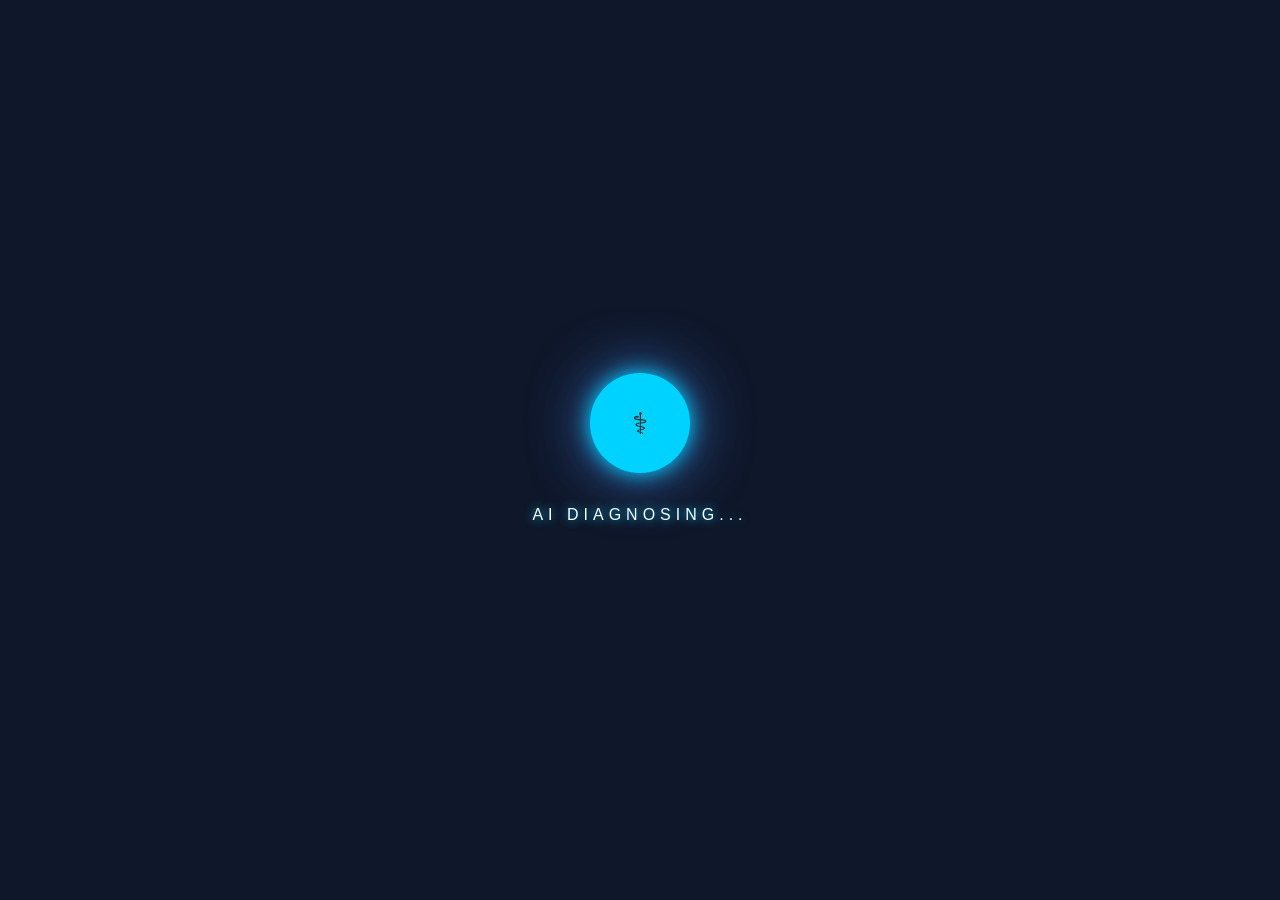
==== frontend/index.html @ 4e4870aa "Initial commit: Added Backend and Frontend" ====
<!DOCTYPE html>
<html lang="en">
<head>
    <meta charset="UTF-8">
    <meta name="viewport" content="width=device-width, initial-scale=1.0">
    <title>HealthCare AI | Advanced Diagnostics</title>
    <!-- Bootstrap 5 CSS -->
    <link href="https://cdn.jsdelivr.net/npm/bootstrap@5.3.0/dist/css/bootstrap.min.css" rel="stylesheet">
    
    <style>
        /* --- 1. MODERN NEON LOADER STYLES --- */
        #loader {
            position: fixed;
            width: 100%;
            height: 100vh;
            background: #0f172a; /* Dark sleek background */
            display: flex;
            flex-direction: column;
            justify-content: center;
            align-items: center;
            z-index: 9999;
        }

        .pulse-container {
            position: relative;
            display: flex;
            justify-content: center;
            align-items: center;
        }

        .pulse-circle {
            width: 100px;
            height: 100px;
            border-radius: 50%;
            background: #00d2ff;
            box-shadow: 0 0 20px #00d2ff, 0 0 60px #3a7bd5;
            animation: pulse 1.5s infinite;
        }

        @keyframes pulse {
            0% { transform: scale(0.95); box-shadow: 0 0 0 0 rgba(0, 210, 255, 0.7); }
            70% { transform: scale(1); box-shadow: 0 0 0 20px rgba(0, 210, 255, 0); }
            100% { transform: scale(0.95); box-shadow: 0 0 0 0 rgba(0, 210, 255, 0); }
        }

        .loader-text {
            margin-top: 30px;
            font-family: 'Segoe UI', sans-serif;
            font-weight: 300;
            color: #ffffff;
            letter-spacing: 5px;
            text-shadow: 0 0 10px #00d2ff;
        }

        /* --- 2. MAIN CONTENT STYLES --- */
        #main-content {
            display: none;
            background-color: #f1f5f9;
            min-height: 100vh;
        }

        .main-card { 
            border-radius: 20px; 
            border: none; 
            box-shadow: 0 10px 40px rgba(0,0,0,0.05); 
            background: white;
        }

        .section-title {
            border-left: 5px solid #3a7bd5;
            padding-left: 15px;
            margin: 25px 0 15px 0;
            color: #1e293b;
            font-weight: bold;
        }

        .btn-predict {
            background: linear-gradient(45deg, #3a7bd5, #00d2ff);
            border: none;
            color: white;
            font-weight: bold;
            padding: 14px;
            transition: 0.4s;
            border-radius: 12px;
        }

        .btn-predict:hover {
            transform: scale(1.02);
            box-shadow: 0 10px 20px rgba(58, 123, 213, 0.3);
            color: white;
        }

        .user-card {
            background: white;
            border-radius: 15px;
            padding: 18px;
            margin-bottom: 15px;
            border-right: 5px solid #3a7bd5;
            transition: 0.3s;
        }

        .user-card:hover { transform: translateX(-5px); }

        .navbar { background: #1e293b; }
    </style>
</head>
<body>

    <!-- MODERN NEON LOADER -->
    <div id="loader">
        <div class="pulse-container">
            <div class="pulse-circle"></div>
            <span style="position:absolute; font-size: 30px;">⚕️</span>
        </div>
        <div class="loader-text">AI DIAGNOSING...</div>
    </div>

    <!-- MAIN APP CONTENT -->
    <div id="main-content">
        <nav class="navbar navbar-dark shadow-sm">
            <div class="container">
                <span class="navbar-brand mb-0 h1 fw-bold">🛡️ HEALTHCARE AI <span class="fw-light small">v2.0</span></span>
            </div>
        </nav>

        <div class="container py-5">
            <div class="row g-4">
                <!-- Left Side: Form -->
                <div class="col-lg-7">
                    <div class="card main-card p-4">
                        <h3 class="mb-4 text-center fw-bold text-dark">Patient Assessment Form</h3>
                        
                        <div class="row g-3">
                            <h6 class="section-title">Personal Details</h6>
                            <div class="col-md-6">
                                <label class="form-label fw-semibold">Full Name</label>
                                <input type="text" id="name" class="form-control" placeholder="John Doe">
                            </div>
                            <div class="col-md-3">
                                <label class="form-label fw-semibold">Age</label>
                                <input type="number" id="age" class="form-control" placeholder="25">
                            </div>
                            <div class="col-md-3">
                                <label class="form-label fw-semibold">BPM</label>
                                <input type="number" id="heartRate" class="form-control" placeholder="72">
                            </div>
                            <div class="col-12">
                                <label class="form-label fw-semibold">Email Address</label>
                                <input type="email" id="email" class="form-control" placeholder="patient@example.com">
                            </div>

                            <h6 class="section-title">Clinical Vitals</h6>
                            <div class="col-md-6">
                                <label class="form-label fw-semibold">Blood Pressure (mmHg)</label>
                                <input type="text" id="bp" class="form-control" placeholder="120/80">
                            </div>
                            <div class="col-md-6">
                                <label class="form-label fw-semibold">Sugar Level (mg/dL)</label>
                                <input type="text" id="sugar" class="form-control" placeholder="90">
                            </div>

                            <div class="col-12">
                                <label class="form-label fw-semibold">Describe Symptoms</label>
                                <textarea id="symptoms" class="form-control" rows="4" placeholder="Pain, dizziness, fever..."></textarea>
                            </div>

                            <div class="col-12 mt-4">
                                <button onclick="addUser()" class="btn btn-predict w-100 shadow-lg">ANALYZE & SAVE RECORD</button>
                            </div>
                        </div>
                    </div>
                </div>

                <!-- Right Side: Recent Users -->
                <div class="col-lg-5">
                    <div class="card main-card p-4">
                        <div class="d-flex justify-content-between align-items-center mb-4">
                            <h5 class="m-0 fw-bold">Recent History</h5>
                            <button onclick="loadUsers()" class="btn btn-sm btn-light">🔄</button>
                        </div>
                        <div id="userList">
                            <!-- User records will load here -->
                        </div>
                    </div>
                </div>
            </div>
        </div>
    </div>

    <script>
        // 1. Loader Logic (Set to 10 Seconds)
        window.onload = function() {
            setTimeout(function() {
                document.getElementById('loader').style.opacity = '0';
                setTimeout(() => {
                    document.getElementById('loader').style.display = 'none';
                    document.getElementById('main-content').style.display = 'block';
                    loadUsers(); 
                }, 500);
            }, 10000); // 10000ms = 10 Seconds
        };

        // 2. Add User Function (Kalin fields okkoma ekkala)
        function addUser() {
            const userData = {
                name: document.getElementById("name").value,
                email: document.getElementById("email").value,
                age: document.getElementById("age").value,
                heartRate: document.getElementById("heartRate").value,
                bp: document.getElementById("bp").value,
                sugar: document.getElementById("sugar").value,
                symptoms: document.getElementById("symptoms").value
            };

            if(!userData.name || !userData.email) {
                alert("Please fill name and email!");
                return;
            }

            fetch("http://localhost:8080/add", {
                method: "POST",
                headers: { "Content-Type": "application/json" },
                body: JSON.stringify(userData)
            })
            .then(res => {
                if(res.ok) {
                    alert("✅ User Added Successfully!");
                    clearForm();
                    loadUsers();
                }
            })
            .catch(err => alert("Backend Error: Check if server is running on 8080"));
        }

        // 3. Load Function
        function loadUsers() {
            fetch("http://localhost:8080/all")
            .then(res => res.json())
            .then(data => {
                const list = document.getElementById("userList");
                list.innerHTML = "";
                data.reverse().forEach(user => {
                    const div = document.createElement("div");
                    div.className = "user-card shadow-sm";
                    div.innerHTML = `
                        <div class="d-flex justify-content-between">
                            <strong class="text-primary">${user.name}</strong>
                            <span class="badge bg-light text-dark">${user.age} Yrs</span>
                        </div>
                        <div class="small mt-2">
                            <b>BP:</b> ${user.bp} | <b>Sugar:</b> ${user.sugar} | <b>BPM:</b> ${user.heartRate || 'N/A'}<br>
                            <span class="text-muted italic">${user.symptoms}</span>
                        </div>
                    `;
                    list.appendChild(div);
                });
            });
        }

        function clearForm() {
            document.querySelectorAll('input, textarea').forEach(i => i.value = "");
        }
    </script>
</body>
</html>
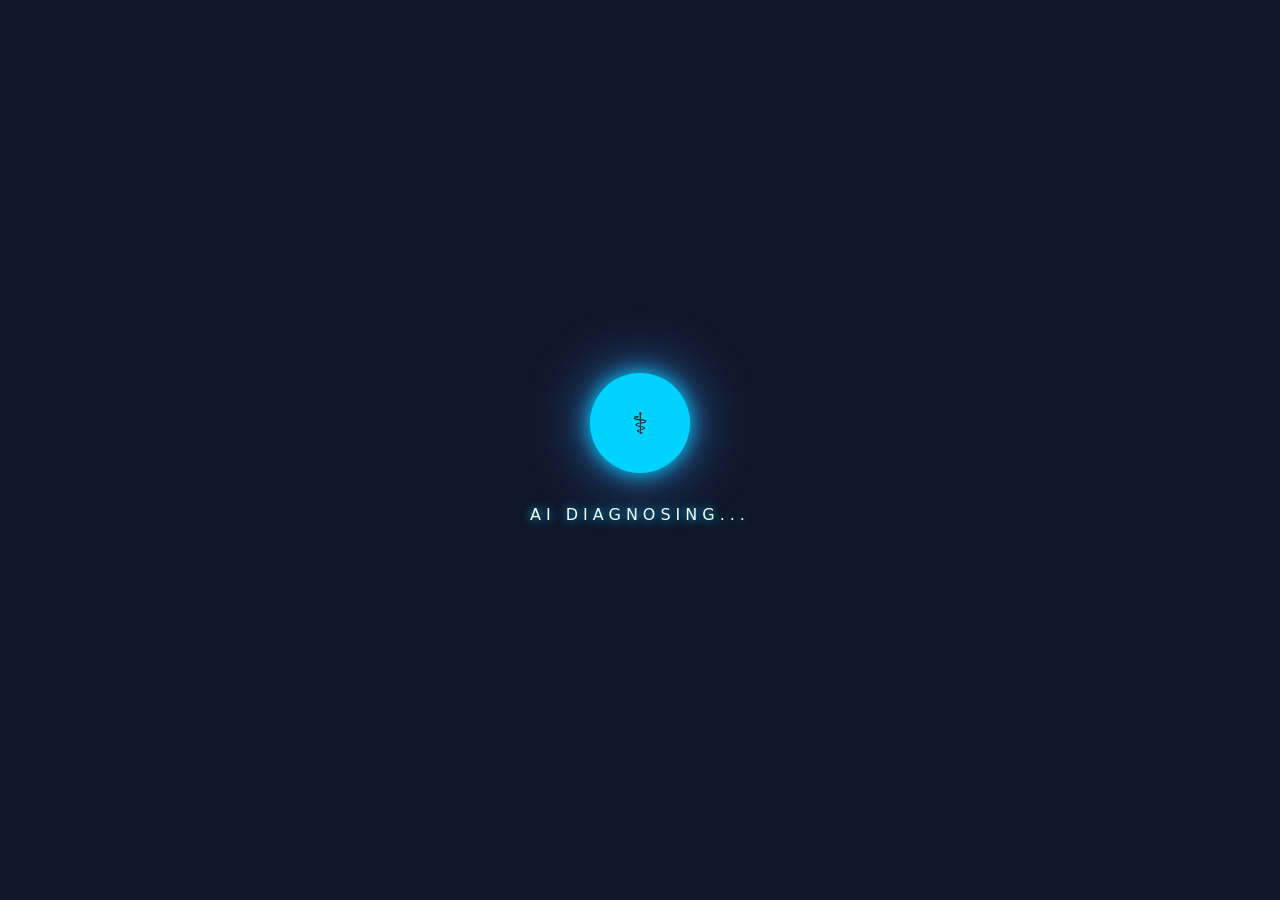
==== commit 01bf63de: "Healthcare AI Web pages" ====
--- a/frontend/index.html
+++ b/frontend/index.html
@@ -1,265 +1,246 @@
 <!DOCTYPE html>
 <html lang="en">
+
 <head>
+
     <meta charset="UTF-8">
     <meta name="viewport" content="width=device-width, initial-scale=1.0">
+
     <title>HealthCare AI | Advanced Diagnostics</title>
-    <!-- Bootstrap 5 CSS -->
+
+    <!-- Bootstrap -->
+
     <link href="https://cdn.jsdelivr.net/npm/bootstrap@5.3.0/dist/css/bootstrap.min.css" rel="stylesheet">
-    
-    <style>
-        /* --- 1. MODERN NEON LOADER STYLES --- */
-        #loader {
-            position: fixed;
-            width: 100%;
-            height: 100vh;
-            background: #0f172a; /* Dark sleek background */
-            display: flex;
-            flex-direction: column;
-            justify-content: center;
-            align-items: center;
-            z-index: 9999;
-        }
-
-        .pulse-container {
-            position: relative;
-            display: flex;
-            justify-content: center;
-            align-items: center;
-        }
-
-        .pulse-circle {
-            width: 100px;
-            height: 100px;
-            border-radius: 50%;
-            background: #00d2ff;
-            box-shadow: 0 0 20px #00d2ff, 0 0 60px #3a7bd5;
-            animation: pulse 1.5s infinite;
-        }
-
-        @keyframes pulse {
-            0% { transform: scale(0.95); box-shadow: 0 0 0 0 rgba(0, 210, 255, 0.7); }
-            70% { transform: scale(1); box-shadow: 0 0 0 20px rgba(0, 210, 255, 0); }
-            100% { transform: scale(0.95); box-shadow: 0 0 0 0 rgba(0, 210, 255, 0); }
-        }
-
-        .loader-text {
-            margin-top: 30px;
-            font-family: 'Segoe UI', sans-serif;
-            font-weight: 300;
-            color: #ffffff;
-            letter-spacing: 5px;
-            text-shadow: 0 0 10px #00d2ff;
-        }
-
-        /* --- 2. MAIN CONTENT STYLES --- */
-        #main-content {
-            display: none;
-            background-color: #f1f5f9;
-            min-height: 100vh;
-        }
-
-        .main-card { 
-            border-radius: 20px; 
-            border: none; 
-            box-shadow: 0 10px 40px rgba(0,0,0,0.05); 
-            background: white;
-        }
-
-        .section-title {
-            border-left: 5px solid #3a7bd5;
-            padding-left: 15px;
-            margin: 25px 0 15px 0;
-            color: #1e293b;
-            font-weight: bold;
-        }
-
-        .btn-predict {
-            background: linear-gradient(45deg, #3a7bd5, #00d2ff);
-            border: none;
-            color: white;
-            font-weight: bold;
-            padding: 14px;
-            transition: 0.4s;
-            border-radius: 12px;
-        }
-
-        .btn-predict:hover {
-            transform: scale(1.02);
-            box-shadow: 0 10px 20px rgba(58, 123, 213, 0.3);
-            color: white;
-        }
-
-        .user-card {
-            background: white;
-            border-radius: 15px;
-            padding: 18px;
-            margin-bottom: 15px;
-            border-right: 5px solid #3a7bd5;
-            transition: 0.3s;
-        }
-
-        .user-card:hover { transform: translateX(-5px); }
-
-        .navbar { background: #1e293b; }
-    </style>
+
+    <!-- CSS FILE -->
+
+    <link rel="stylesheet" href="style.css">
+
 </head>
+
 <body>
 
-    <!-- MODERN NEON LOADER -->
-    <div id="loader">
-        <div class="pulse-container">
-            <div class="pulse-circle"></div>
-            <span style="position:absolute; font-size: 30px;">⚕️</span>
+<!-- LOADER -->
+
+<div id="loader">
+
+    <div class="pulse-container">
+        <div class="pulse-circle"></div>
+        <span style="position:absolute; font-size:30px;">⚕️</span>
+    </div>
+
+    <div class="loader-text">
+        AI DIAGNOSING...
+    </div>
+
+</div>
+
+<!-- MAIN CONTENT -->
+
+<div id="main-content">
+
+    <nav class="navbar navbar-dark shadow-sm">
+
+        <div class="container">
+
+            <span class="navbar-brand mb-0 h1 fw-bold">
+                🛡️ HEALTHCARE AI
+            </span>
+
         </div>
-        <div class="loader-text">AI DIAGNOSING...</div>
+
+    </nav>
+
+    <div class="container py-5">
+
+        <!-- AI RESULT -->
+
+        <div id="ai-result-box" class="alert alert-info shadow-sm"></div>
+
+        <!-- SEARCH -->
+
+        <div class="mb-4">
+
+            <input type="text"
+                   id="searchText"
+                   class="form-control"
+                   placeholder="Search by Name or Email"
+                   onkeyup="searchUser()">
+
+        </div>
+
+        <div class="row g-4">
+
+            <!-- FORM -->
+
+            <div class="col-lg-7">
+
+                <div class="card main-card p-4">
+
+                    <h3 class="mb-4 text-center fw-bold">
+                        Patient Assessment Form
+                    </h3>
+
+                    <div class="row g-3">
+
+                        <h6 class="section-title">
+                            Personal Details
+                        </h6>
+
+                        <div class="col-md-6">
+
+                            <label class="form-label fw-semibold">
+                                Full Name
+                            </label>
+
+                            <input type="text"
+                                   id="name"
+                                   class="form-control">
+
+                        </div>
+
+                        <div class="col-md-6">
+
+                            <label class="form-label fw-semibold">
+                                Email
+                            </label>
+
+                            <input type="email"
+                                   id="email"
+                                   class="form-control">
+
+                        </div>
+
+                        <div class="col-md-4">
+
+                            <label class="form-label fw-semibold">
+                                Age
+                            </label>
+
+                            <input type="number"
+                                   id="age"
+                                   class="form-control">
+
+                        </div>
+
+                        <div class="col-md-4">
+
+                            <label class="form-label fw-semibold">
+                                BPM
+                            </label>
+
+                            <input type="number"
+                                   id="heartRate"
+                                   class="form-control">
+
+                        </div>
+
+                        <div class="col-md-4">
+
+                            <label class="form-label fw-semibold">
+                                BMI
+                            </label>
+
+                            <input type="text"
+                                   id="bmi"
+                                   class="form-control">
+
+                        </div>
+
+                        <h6 class="section-title">
+                            Clinical Vitals
+                        </h6>
+
+                        <div class="col-md-6">
+
+                            <label class="form-label fw-semibold">
+                                Blood Pressure
+                            </label>
+
+                            <input type="text"
+                                   id="bp"
+                                   class="form-control">
+
+                        </div>
+
+                        <div class="col-md-6">
+
+                            <label class="form-label fw-semibold">
+                                Sugar
+                            </label>
+
+                            <input type="text"
+                                   id="sugar"
+                                   class="form-control">
+
+                        </div>
+
+                        <div class="col-12">
+
+                            <label class="form-label fw-semibold">
+                                Symptoms
+                            </label>
+
+                            <textarea id="symptoms"
+                                      rows="4"
+                                      class="form-control"></textarea>
+
+                        </div>
+
+                        <div class="col-12 mt-4">
+
+                            <button onclick="processHealthCheck()"
+                                    class="btn btn-predict w-100">
+
+                                ANALYZE & SAVE RECORD
+
+                            </button>
+
+                        </div>
+
+                    </div>
+
+                </div>
+
+            </div>
+
+            <!-- HISTORY -->
+
+            <div class="col-lg-5">
+
+                <div class="card main-card p-4">
+
+                    <div class="d-flex justify-content-between align-items-center mb-4">
+
+                        <h5 class="m-0 fw-bold">
+                            Recent History
+                        </h5>
+
+                        <button onclick="loadUsers()"
+                                class="btn btn-sm btn-light">
+
+                            🔄
+
+                        </button>
+
+                    </div>
+
+                    <div id="userList"></div>
+
+                </div>
+
+            </div>
+
+        </div>
+
     </div>
 
-    <!-- MAIN APP CONTENT -->
-    <div id="main-content">
-        <nav class="navbar navbar-dark shadow-sm">
-            <div class="container">
-                <span class="navbar-brand mb-0 h1 fw-bold">🛡️ HEALTHCARE AI <span class="fw-light small">v2.0</span></span>
-            </div>
-        </nav>
-
-        <div class="container py-5">
-            <div class="row g-4">
-                <!-- Left Side: Form -->
-                <div class="col-lg-7">
-                    <div class="card main-card p-4">
-                        <h3 class="mb-4 text-center fw-bold text-dark">Patient Assessment Form</h3>
-                        
-                        <div class="row g-3">
-                            <h6 class="section-title">Personal Details</h6>
-                            <div class="col-md-6">
-                                <label class="form-label fw-semibold">Full Name</label>
-                                <input type="text" id="name" class="form-control" placeholder="John Doe">
-                            </div>
-                            <div class="col-md-3">
-                                <label class="form-label fw-semibold">Age</label>
-                                <input type="number" id="age" class="form-control" placeholder="25">
-                            </div>
-                            <div class="col-md-3">
-                                <label class="form-label fw-semibold">BPM</label>
-                                <input type="number" id="heartRate" class="form-control" placeholder="72">
-                            </div>
-                            <div class="col-12">
-                                <label class="form-label fw-semibold">Email Address</label>
-                                <input type="email" id="email" class="form-control" placeholder="patient@example.com">
-                            </div>
-
-                            <h6 class="section-title">Clinical Vitals</h6>
-                            <div class="col-md-6">
-                                <label class="form-label fw-semibold">Blood Pressure (mmHg)</label>
-                                <input type="text" id="bp" class="form-control" placeholder="120/80">
-                            </div>
-                            <div class="col-md-6">
-                                <label class="form-label fw-semibold">Sugar Level (mg/dL)</label>
-                                <input type="text" id="sugar" class="form-control" placeholder="90">
-                            </div>
-
-                            <div class="col-12">
-                                <label class="form-label fw-semibold">Describe Symptoms</label>
-                                <textarea id="symptoms" class="form-control" rows="4" placeholder="Pain, dizziness, fever..."></textarea>
-                            </div>
-
-                            <div class="col-12 mt-4">
-                                <button onclick="addUser()" class="btn btn-predict w-100 shadow-lg">ANALYZE & SAVE RECORD</button>
-                            </div>
-                        </div>
-                    </div>
-                </div>
-
-                <!-- Right Side: Recent Users -->
-                <div class="col-lg-5">
-                    <div class="card main-card p-4">
-                        <div class="d-flex justify-content-between align-items-center mb-4">
-                            <h5 class="m-0 fw-bold">Recent History</h5>
-                            <button onclick="loadUsers()" class="btn btn-sm btn-light">🔄</button>
-                        </div>
-                        <div id="userList">
-                            <!-- User records will load here -->
-                        </div>
-                    </div>
-                </div>
-            </div>
-        </div>
-    </div>
-
-    <script>
-        // 1. Loader Logic (Set to 10 Seconds)
-        window.onload = function() {
-            setTimeout(function() {
-                document.getElementById('loader').style.opacity = '0';
-                setTimeout(() => {
-                    document.getElementById('loader').style.display = 'none';
-                    document.getElementById('main-content').style.display = 'block';
-                    loadUsers(); 
-                }, 500);
-            }, 10000); // 10000ms = 10 Seconds
-        };
-
-        // 2. Add User Function (Kalin fields okkoma ekkala)
-        function addUser() {
-            const userData = {
-                name: document.getElementById("name").value,
-                email: document.getElementById("email").value,
-                age: document.getElementById("age").value,
-                heartRate: document.getElementById("heartRate").value,
-                bp: document.getElementById("bp").value,
-                sugar: document.getElementById("sugar").value,
-                symptoms: document.getElementById("symptoms").value
-            };
-
-            if(!userData.name || !userData.email) {
-                alert("Please fill name and email!");
-                return;
-            }
-
-            fetch("http://localhost:8080/add", {
-                method: "POST",
-                headers: { "Content-Type": "application/json" },
-                body: JSON.stringify(userData)
-            })
-            .then(res => {
-                if(res.ok) {
-                    alert("✅ User Added Successfully!");
-                    clearForm();
-                    loadUsers();
-                }
-            })
-            .catch(err => alert("Backend Error: Check if server is running on 8080"));
-        }
-
-        // 3. Load Function
-        function loadUsers() {
-            fetch("http://localhost:8080/all")
-            .then(res => res.json())
-            .then(data => {
-                const list = document.getElementById("userList");
-                list.innerHTML = "";
-                data.reverse().forEach(user => {
-                    const div = document.createElement("div");
-                    div.className = "user-card shadow-sm";
-                    div.innerHTML = `
-                        <div class="d-flex justify-content-between">
-                            <strong class="text-primary">${user.name}</strong>
-                            <span class="badge bg-light text-dark">${user.age} Yrs</span>
-                        </div>
-                        <div class="small mt-2">
-                            <b>BP:</b> ${user.bp} | <b>Sugar:</b> ${user.sugar} | <b>BPM:</b> ${user.heartRate || 'N/A'}<br>
-                            <span class="text-muted italic">${user.symptoms}</span>
-                        </div>
-                    `;
-                    list.appendChild(div);
-                });
-            });
-        }
-
-        function clearForm() {
-            document.querySelectorAll('input, textarea').forEach(i => i.value = "");
-        }
-    </script>
+</div>
+
+<!-- JS FILE -->
+
+<script src="script.js"></script>
+
 </body>
+
 </html>
--- a/frontend/style.css
+++ b/frontend/style.css
@@ -0,0 +1,113 @@
+/* LOADER */
+
+#loader {
+    position: fixed;
+    width: 100%;
+    height: 100vh;
+    background: #0f172a;
+    display: flex;
+    flex-direction: column;
+    justify-content: center;
+    align-items: center;
+    z-index: 9999;
+    transition: opacity 0.5s ease;
+}
+
+.pulse-container {
+    position: relative;
+    display: flex;
+    justify-content: center;
+    align-items: center;
+}
+
+.pulse-circle {
+    width: 100px;
+    height: 100px;
+    border-radius: 50%;
+    background: #00d2ff;
+    box-shadow: 0 0 20px #00d2ff, 0 0 60px #3a7bd5;
+    animation: pulse 1.5s infinite;
+}
+
+@keyframes pulse {
+
+    0% {
+        transform: scale(0.95);
+        box-shadow: 0 0 0 0 rgba(0, 210, 255, 0.7);
+    }
+
+    70% {
+        transform: scale(1);
+        box-shadow: 0 0 0 20px rgba(0, 210, 255, 0);
+    }
+
+    100% {
+        transform: scale(0.95);
+        box-shadow: 0 0 0 0 rgba(0, 210, 255, 0);
+    }
+}
+
+.loader-text {
+    margin-top: 30px;
+    color: white;
+    letter-spacing: 5px;
+    text-shadow: 0 0 10px #00d2ff;
+}
+
+/* MAIN */
+
+#main-content {
+    display: none;
+    background-color: #f1f5f9;
+    min-height: 100vh;
+}
+
+.main-card {
+    border-radius: 20px;
+    border: none;
+    box-shadow: 0 10px 40px rgba(0,0,0,0.05);
+    background: white;
+}
+
+.section-title {
+    border-left: 5px solid #3a7bd5;
+    padding-left: 15px;
+    margin: 25px 0 15px 0;
+    color: #1e293b;
+    font-weight: bold;
+}
+
+.btn-predict {
+    background: linear-gradient(45deg, #3a7bd5, #00d2ff);
+    border: none;
+    color: white;
+    font-weight: bold;
+    padding: 14px;
+    border-radius: 12px;
+}
+
+.btn-predict:hover {
+    transform: scale(1.02);
+    color: white;
+}
+
+.user-card {
+    background: white;
+    border-radius: 15px;
+    padding: 18px;
+    margin-bottom: 15px;
+    border-right: 5px solid #3a7bd5;
+}
+
+.navbar {
+    background: #1e293b;
+}
+
+#ai-result-box {
+    display: none;
+    border-radius: 12px;
+    padding: 15px;
+    margin-bottom: 20px;
+    font-weight: bold;
+    text-align: center;
+}
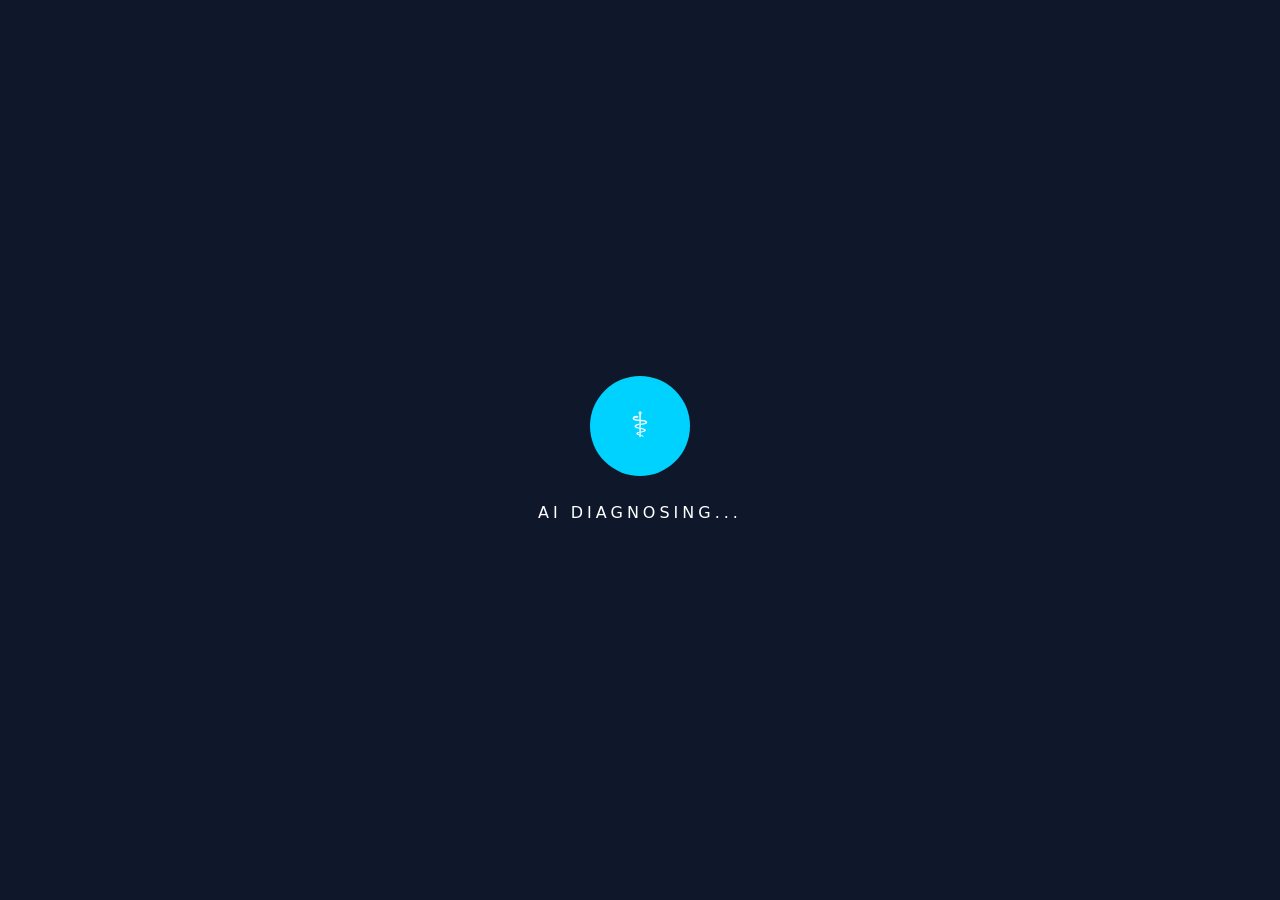
==== commit 129b3fc9: "update the doctor history" ====
--- a/frontend/index.html
+++ b/frontend/index.html
@@ -4,17 +4,19 @@
 <head>
 
     <meta charset="UTF-8">
-    <meta name="viewport" content="width=device-width, initial-scale=1.0">
-
-    <title>HealthCare AI | Advanced Diagnostics</title>
-
-    <!-- Bootstrap -->
-
-    <link href="https://cdn.jsdelivr.net/npm/bootstrap@5.3.0/dist/css/bootstrap.min.css" rel="stylesheet">
-
-    <!-- CSS FILE -->
-
-    <link rel="stylesheet" href="style.css">
+
+    <meta name="viewport"
+          content="width=device-width, initial-scale=1.0">
+
+    <title>
+        HealthCare AI
+    </title>
+
+    <link href="https://cdn.jsdelivr.net/npm/bootstrap@5.3.0/dist/css/bootstrap.min.css"
+          rel="stylesheet">
+
+    <link rel="stylesheet"
+          href="style.css">
 
 </head>
 
@@ -25,12 +27,19 @@
 <div id="loader">
 
     <div class="pulse-container">
+
         <div class="pulse-circle"></div>
-        <span style="position:absolute; font-size:30px;">⚕️</span>
+
+        <span class="medical-icon">
+            ⚕️
+        </span>
+
     </div>
 
     <div class="loader-text">
+
         AI DIAGNOSING...
+
     </div>
 
 </div>
@@ -39,36 +48,44 @@
 
 <div id="main-content">
 
+    <!-- NAVBAR -->
+
     <nav class="navbar navbar-dark shadow-sm">
 
         <div class="container">
 
-            <span class="navbar-brand mb-0 h1 fw-bold">
+            <span class="navbar-brand fw-bold">
+
                 🛡️ HEALTHCARE AI
+
             </span>
 
+            <!-- HISTORY BUTTON -->
+
+            <button class="btn btn-history"
+                    onclick="openHistoryPopup()">
+
+                📜 View History
+
+            </button>
+
         </div>
 
     </nav>
 
+    <!-- MAIN -->
+
     <div class="container py-5">
 
         <!-- AI RESULT -->
 
-        <div id="ai-result-box" class="alert alert-info shadow-sm"></div>
-
-        <!-- SEARCH -->
-
-        <div class="mb-4">
-
-            <input type="text"
-                   id="searchText"
-                   class="form-control"
-                   placeholder="Search by Name or Email"
-                   onkeyup="searchUser()">
+        <div id="ai-result-box"
+             class="alert shadow-sm">
 
         </div>
 
+        <!-- FORM + HISTORY -->
+
         <div class="row g-4">
 
             <!-- FORM -->
@@ -77,20 +94,22 @@
 
                 <div class="card main-card p-4">
 
-                    <h3 class="mb-4 text-center fw-bold">
+                    <h3 class="text-center mb-4 fw-bold">
+
                         Patient Assessment Form
+
                     </h3>
 
                     <div class="row g-3">
 
-                        <h6 class="section-title">
-                            Personal Details
-                        </h6>
+                        <!-- NAME -->
 
                         <div class="col-md-6">
 
-                            <label class="form-label fw-semibold">
+                            <label class="form-label">
+
                                 Full Name
+
                             </label>
 
                             <input type="text"
@@ -99,10 +118,14 @@
 
                         </div>
 
+                        <!-- EMAIL -->
+
                         <div class="col-md-6">
 
-                            <label class="form-label fw-semibold">
+                            <label class="form-label">
+
                                 Email
+
                             </label>
 
                             <input type="email"
@@ -111,10 +134,14 @@
 
                         </div>
 
+                        <!-- AGE -->
+
                         <div class="col-md-4">
 
-                            <label class="form-label fw-semibold">
+                            <label class="form-label">
+
                                 Age
+
                             </label>
 
                             <input type="number"
@@ -123,10 +150,14 @@
 
                         </div>
 
+                        <!-- BPM -->
+
                         <div class="col-md-4">
 
-                            <label class="form-label fw-semibold">
+                            <label class="form-label">
+
                                 BPM
+
                             </label>
 
                             <input type="number"
@@ -135,10 +166,14 @@
 
                         </div>
 
+                        <!-- BMI -->
+
                         <div class="col-md-4">
 
-                            <label class="form-label fw-semibold">
+                            <label class="form-label">
+
                                 BMI
+
                             </label>
 
                             <input type="text"
@@ -147,14 +182,14 @@
 
                         </div>
 
-                        <h6 class="section-title">
-                            Clinical Vitals
-                        </h6>
+                        <!-- BP -->
 
                         <div class="col-md-6">
 
-                            <label class="form-label fw-semibold">
+                            <label class="form-label">
+
                                 Blood Pressure
+
                             </label>
 
                             <input type="text"
@@ -163,10 +198,14 @@
 
                         </div>
 
+                        <!-- SUGAR -->
+
                         <div class="col-md-6">
 
-                            <label class="form-label fw-semibold">
+                            <label class="form-label">
+
                                 Sugar
+
                             </label>
 
                             <input type="text"
@@ -175,10 +214,14 @@
 
                         </div>
 
+                        <!-- SYMPTOMS -->
+
                         <div class="col-12">
 
-                            <label class="form-label fw-semibold">
+                            <label class="form-label">
+
                                 Symptoms
+
                             </label>
 
                             <textarea id="symptoms"
@@ -187,7 +230,9 @@
 
                         </div>
 
-                        <div class="col-12 mt-4">
+                        <!-- BUTTON -->
+
+                        <div class="col-12">
 
                             <button onclick="processHealthCheck()"
                                     class="btn btn-predict w-100">
@@ -204,28 +249,33 @@
 
             </div>
 
-            <!-- HISTORY -->
+            <!-- SIDE CARD -->
 
             <div class="col-lg-5">
 
                 <div class="card main-card p-4">
 
-                    <div class="d-flex justify-content-between align-items-center mb-4">
-
-                        <h5 class="m-0 fw-bold">
-                            Recent History
-                        </h5>
-
-                        <button onclick="loadUsers()"
-                                class="btn btn-sm btn-light">
-
-                            🔄
-
-                        </button>
-
-                    </div>
-
-                    <div id="userList"></div>
+                    <h4 class="fw-bold mb-3">
+
+                        System Features
+
+                    </h4>
+
+                    <ul class="feature-list">
+
+                        <li>✔ AI Disease Prediction</li>
+
+                        <li>✔ Patient History</li>
+
+                        <li>✔ Search Patients</li>
+
+                        <li>✔ Edit Patient Records</li>
+
+                        <li>✔ Delete Records</li>
+
+                        <li>✔ Scrollable History Popup</li>
+
+                    </ul>
 
                 </div>
 
@@ -237,7 +287,47 @@
 
 </div>
 
-<!-- JS FILE -->
+<!-- HISTORY POPUP -->
+
+<div class="history-popup"
+     id="historyPopup">
+
+    <div class="history-box">
+
+        <!-- TOP -->
+
+        <div class="d-flex justify-content-between align-items-center mb-4">
+
+            <h3 class="fw-bold">
+
+                📜 Patient History
+
+            </h3>
+
+            <button class="btn-close-history"
+                    onclick="closeHistoryPopup()">
+
+                ✖
+
+            </button>
+
+        </div>
+
+        <!-- SEARCH -->
+
+        <input type="text"
+               id="searchText"
+               class="form-control mb-4"
+               placeholder="Search by Name or Email"
+               onkeyup="searchUser()">
+
+        <!-- USER LIST -->
+
+        <div id="userList"></div>
+
+    </div>
+
+</div>
 
 <script src="script.js"></script>
 
--- a/frontend/style.css
+++ b/frontend/style.css
@@ -1,113 +1,223 @@
 /* LOADER */
 
-#loader {
-    position: fixed;
-    width: 100%;
-    height: 100vh;
-    background: #0f172a;
-    display: flex;
-    flex-direction: column;
-    justify-content: center;
-    align-items: center;
-    z-index: 9999;
-    transition: opacity 0.5s ease;
-}
-
-.pulse-container {
-    position: relative;
-    display: flex;
-    justify-content: center;
-    align-items: center;
-}
-
-.pulse-circle {
-    width: 100px;
-    height: 100px;
-    border-radius: 50%;
-    background: #00d2ff;
-    box-shadow: 0 0 20px #00d2ff, 0 0 60px #3a7bd5;
-    animation: pulse 1.5s infinite;
-}
-
-@keyframes pulse {
-
-    0% {
-        transform: scale(0.95);
-        box-shadow: 0 0 0 0 rgba(0, 210, 255, 0.7);
+#loader{
+    position:fixed;
+    width:100%;
+    height:100vh;
+    background:#0f172a;
+    display:flex;
+    flex-direction:column;
+    justify-content:center;
+    align-items:center;
+    z-index:9999;
+}
+
+.pulse-container{
+    position:relative;
+    display:flex;
+    justify-content:center;
+    align-items:center;
+}
+
+.pulse-circle{
+    width:100px;
+    height:100px;
+    border-radius:50%;
+    background:#00d2ff;
+    animation:pulse 1.5s infinite;
+}
+
+.medical-icon{
+    position:absolute;
+    font-size:35px;
+    color:white;
+}
+
+@keyframes pulse{
+
+    0%{
+        transform:scale(0.95);
+        box-shadow:0 0 0 0 rgba(0,210,255,0.7);
     }
 
-    70% {
-        transform: scale(1);
-        box-shadow: 0 0 0 20px rgba(0, 210, 255, 0);
+    70%{
+        transform:scale(1);
+        box-shadow:0 0 0 25px rgba(0,210,255,0);
     }
 
-    100% {
-        transform: scale(0.95);
-        box-shadow: 0 0 0 0 rgba(0, 210, 255, 0);
+    100%{
+        transform:scale(0.95);
+        box-shadow:0 0 0 0 rgba(0,210,255,0);
     }
-}
-
-.loader-text {
-    margin-top: 30px;
-    color: white;
-    letter-spacing: 5px;
-    text-shadow: 0 0 10px #00d2ff;
+
+}
+
+.loader-text{
+    margin-top:25px;
+    color:white;
+    letter-spacing:4px;
 }
 
 /* MAIN */
 
-#main-content {
-    display: none;
-    background-color: #f1f5f9;
-    min-height: 100vh;
-}
-
-.main-card {
-    border-radius: 20px;
-    border: none;
-    box-shadow: 0 10px 40px rgba(0,0,0,0.05);
-    background: white;
-}
-
-.section-title {
-    border-left: 5px solid #3a7bd5;
-    padding-left: 15px;
-    margin: 25px 0 15px 0;
-    color: #1e293b;
-    font-weight: bold;
-}
-
-.btn-predict {
-    background: linear-gradient(45deg, #3a7bd5, #00d2ff);
-    border: none;
-    color: white;
-    font-weight: bold;
-    padding: 14px;
-    border-radius: 12px;
-}
-
-.btn-predict:hover {
-    transform: scale(1.02);
-    color: white;
-}
-
-.user-card {
-    background: white;
-    border-radius: 15px;
-    padding: 18px;
-    margin-bottom: 15px;
-    border-right: 5px solid #3a7bd5;
-}
-
-.navbar {
-    background: #1e293b;
-}
-
-#ai-result-box {
-    display: none;
-    border-radius: 12px;
-    padding: 15px;
-    margin-bottom: 20px;
-    font-weight: bold;
-    text-align: center;
+#main-content{
+    display:none;
+    min-height:100vh;
+    background:#f1f5f9;
+}
+
+.navbar{
+    background:#1e293b;
+}
+
+.main-card{
+    border:none;
+    border-radius:20px;
+    box-shadow:0 10px 30px rgba(0,0,0,0.08);
+}
+
+.form-control{
+    border-radius:12px;
+}
+
+textarea.form-control{
+    resize:none;
+}
+
+.btn-predict{
+    background:linear-gradient(45deg,#3a7bd5,#00d2ff);
+    border:none;
+    color:white;
+    padding:14px;
+    border-radius:12px;
+    font-weight:bold;
+}
+
+.btn-history{
+    background:white;
+    color:#1e293b;
+    border:none;
+    font-weight:bold;
+}
+
+.feature-list{
+    list-style:none;
+    padding:0;
+}
+
+.feature-list li{
+    padding:10px 0;
+    font-size:17px;
+}
+
+#ai-result-box{
+    display:none;
+    margin-bottom:20px;
+    border-radius:12px;
+    font-weight:bold;
+}
+
+/* HISTORY POPUP */
+
+.history-popup{
+
+    position:fixed;
+    top:0;
+    left:0;
+
+    width:100%;
+    height:100vh;
+
+    background:rgba(0,0,0,0.7);
+
+    display:none;
+
+    justify-content:center;
+    align-items:center;
+
+    z-index:9999;
+}
+
+.history-box{
+
+    width:90%;
+    max-width:900px;
+
+    height:85vh;
+
+    background:white;
+
+    border-radius:25px;
+
+    padding:25px;
+
+    overflow:hidden;
+
+    display:flex;
+    flex-direction:column;
+}
+
+/* SCROLL AREA */
+
+#userList{
+
+    overflow-y:auto;
+
+    flex:1;
+
+    padding-right:10px;
+}
+
+/* CARD */
+
+.user-card{
+
+    background:#f8fafc;
+
+    border-radius:15px;
+
+    padding:18px;
+
+    margin-bottom:15px;
+
+    border-left:5px solid #3a7bd5;
+}
+
+.btn-close-history{
+
+    background:red;
+
+    color:white;
+
+    border:none;
+
+    width:40px;
+    height:40px;
+
+    border-radius:50%;
+}
+
+/* BUTTONS */
+
+.action-btn{
+
+    border:none;
+
+    padding:8px 15px;
+
+    border-radius:10px;
+
+    color:white;
+
+    font-size:14px;
+
+    margin-right:8px;
+}
+
+.edit-btn{
+    background:#f59e0b;
+}
+
+.delete-btn{
+    background:#ef4444;
 }
